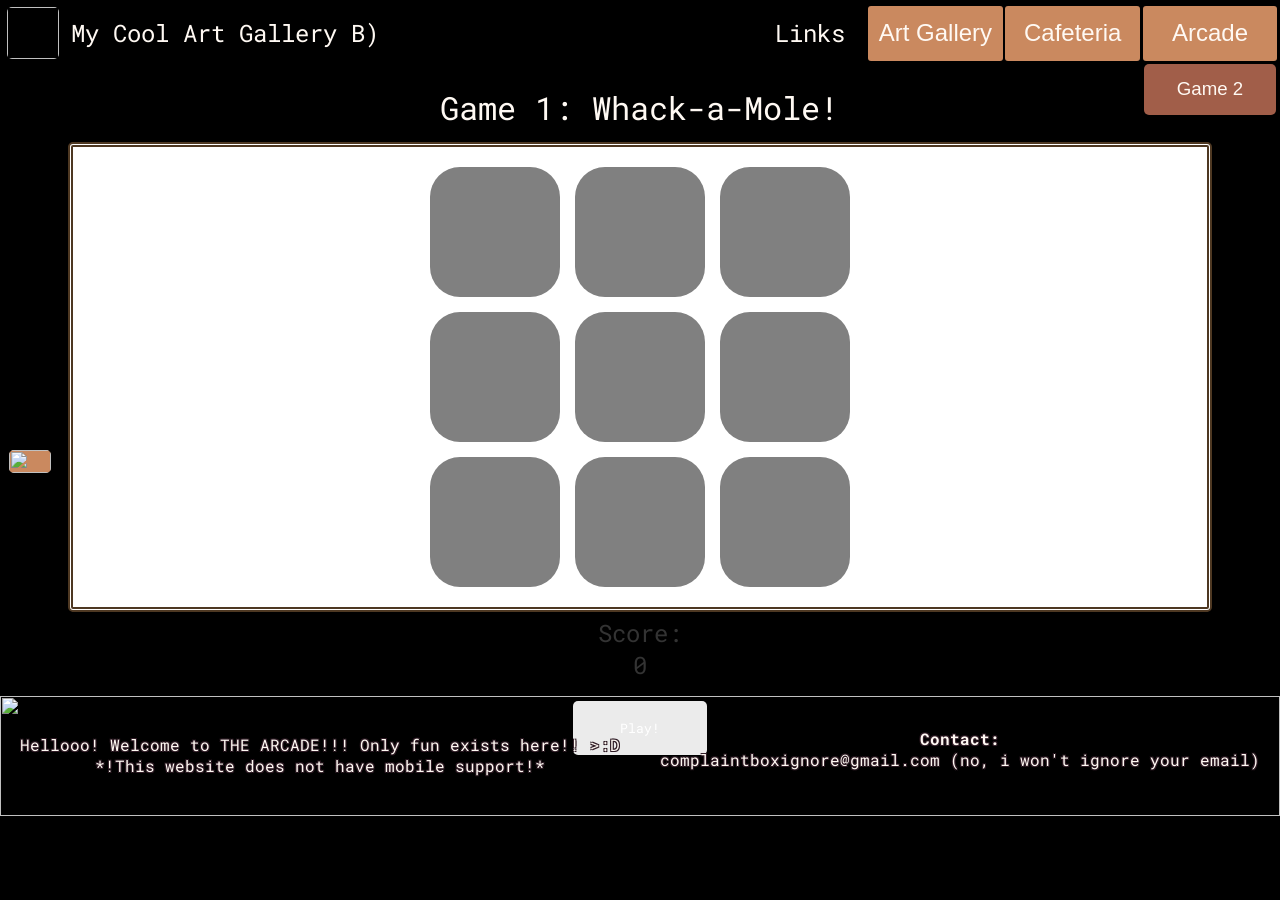
==== whackamole.html @ 016c673d "Add files via upload" ====
<!DOCTYPE html>
<html lang="en">
    <head>
        <title>My Art Gallery - Whack-a-Mole!</title>
        <link href="main.css" rel="stylesheet" type="text/css">
        <link href="arcade.css" rel="stylesheet" type="text/css">
    </head>
    <body>
        <!--Navigation-->
        <nav class="navbar">
            <div class="logo">
                <img>
                <p>My Cool Art Gallery B)</p>
            </div>
            <ul class="navlinks">
                <p>Links</p>
                <li><a href="mainpage.html" class="defbtn">Art Gallery</a></li>
                <li><a href="" class="defbtn">Cafeteria</a></li>
                <li id="arcadebtn0"><a href="arcade.html" class="defbtn">Arcade</a></li>
                <ul class="gamenav">
                    <li><a href="">Game 2</a></li>
                </ul>
            </ul>
        </nav>


        <!--Game-->
        <section class="main">
            <div>
                <h1>Game 1: Whack-a-Mole!</h1>
                <div class="mainborder">
                    <div id="gameholder">
                        <div class="hole"><div id="mole"></div></div>
                        <div class="hole"><div id="mole"></div></div>
                        <div class="hole"><div id="mole"></div></div>

                        <div class="hole"><div id="mole"></div></div>
                        <div class="hole"><div id="mole"></div></div>
                        <div class="hole"><div id="mole"></div></div>

                        <div class="hole"><div id="mole"></div></div>
                        <div class="hole"><div id="mole"></div></div>
                        <div class="hole"><div id="mole"></div></div>
                    </div>
                    <div id="statview">
                        <div class="scoreboard">Score: <span id="score">0</span></div>

                        <div class="gameover" id="GameOverEl" style="display: none;"></div>
                        <button id="startbtn" onclick="startGame()">Play!</button>
                    </div>
                </div>
            </div>
        </section><br><br>


        <!--Footer-->
        <section class="footer">
            <div>
                <p id="txtstroke">Hellooo! Welcome to THE ARCADE!!! Only fun exists here!! >:D</p>
                <p id="txtstroke">*!This website does not have mobile support!*</p>
            </div>
            <div>
                <h4 id="txtstroke">Contact:</h4>
                <p id="txtstroke">complaintboxignore@gmail.com (no, i won't ignore your email)</p>
            </div>
        </section>
        <img src="imgs/arcfloor.png" id=floor>

        <!--Arrow-->
        <div class="arrows">
            <button id="arcadearr"><img src=""><p>Arcade</p></button>
        </div>

        <script src="main.js"></script>
        <script>
            //let
            let score = 0;
            let gameInterval;
            let moleInterval;

            //const
            const moles = document.querySelectorAll('#mole');
            const holes = document.querySelectorAll('.hole');

            const scoreDis = document.getElementById('score');
            const gOvertxt = document.getElementById('GameOverEl');
            const playbtn = document.getElementById('startbtn');

            //Func
            function randMole(){
                const randIndex = Math.floor(Math.random() * holes.length);
                const mole = moles[randIndex];
                const hole = holes[randIndex];

                mole.style.display = 'block';
                hole.addEventListener('click', function(){
                    if(mole.style.display === 'block'){
                        score++;
                        scoreDis.textContent = score;
                        mole.style.display = 'none';
                    }
                });
                setTimeout(function(){mole.style.display = 'none';}, 5000);
            }

            function startGame(){
                score = 0;
                scoreDis.textContent = score;
                gOvertxt.style.display = 'none';
                playbtn.style.display = 'none';
                moles.forEach(mole => mole.style.display = 'none');

                gameInterval = setInterval(randMole, 1500);
                setTimeout(function(){
                    clearInterval(gameInterval);
                    gOvertxt.style.display = 'block';
                    gOvertxt.textContent = "The game has now ended, your final score is... " + score + "!";
                    playbtn.style.display = 'block';
                }, 20000);
            }
        </script>
    </body>
</html>
---- main.css ----
/*#Base*/
@import url('https://fonts.googleapis.com/css2?family=Roboto+Mono:ital,wght@0,100..700;1,100..700&display=swap');
:root{
    --off-white: #fff9f3;
    --main: #ca895f;
    --dark-main: #a15e49;
    --lighter-dark: #4e3822;
    --dark: #2f1b25;
}

*{
    padding: 0;
    margin: 0;
    border-radius: 5px;
    font-family: "Roboto Mono", monospace;
    transition: .2s;
}
body{
    color: var(--dark);
}

/*[ Default stuff ]*/
button{
    border: none;
    background: none;
}

#txtstroke{
    text-shadow: -1px -1px 0 var(--dark),
                 1px -1px 0 var(--dark),
                 -1px 1px 0 var(--dark),
                 1px 1px 0 var(--dark);
}

.defbtn{
    background-color: var(--main);
    color: var(--off-white);
    font-family: Arial;
    border: none;
    cursor: pointer;
}
.defbtn:hover{
    background-color: var(--dark-main);
    color: var(--main);
    font-weight: bold;
}

.separator{
    background-color: var(--main);
    width: 60%;
    height: 1px;
    margin: 50px 0;
    position: relative;
    left: 20%;
}



/* Navigation */
.navbar{
    background-color: var(--off-white);
    height: 50pt;
    font-size: 18pt;
    position: sticky;
    top: 0;
    display: flex;
    justify-content: space-between;
    align-items: center;
}

.logo{
    display: flex;
    align-items: center;
}
.logo img{
    width: 39pt;
    height: 39pt;
    margin: 5pt;
    margin-right: 9pt;
    border-color: white;
}

.navlinks{
    list-style: none;
    display: flex;
    align-items: center;
}
.navlinks p{margin-right: 17pt;}

.navlinks a{
    font-family: Arial;
    height: 41pt;
    width: 101pt;
    margin-right: 2pt;
    border-radius: 3px;

    display: flex;
    justify-content: center;
    align-items: center;
    text-decoration: none;
}

.gamenav{
    background-color: var(--dark-main);
    padding: 2pt;
    margin: 0;
    font-size: 14pt;
    position: absolute;
    top: 47pt;
    right: 3pt;
    display: grid;
    justify-content: center;
    align-items: center;
    list-style: none;
}
.gamenav a{
    background-color: var(--dark-main);
    color: var(--off-white);
    width: 95pt;
    height: 34pt;
    margin: 0;
}
.gamenav li:nth-child(2){margin-top: 2pt;}
.gamenav a:hover{
    background-color: var(--off-white);
    color: var(--dark-main);
    font-weight: bold;
}


/* Why the user came here in the first place */
.main div{
    display: grid;
    text-align: center;
    align-items: center;
    justify-content: center;
}
h1{
    margin-top: 14.5pt;
    margin-bottom: 9.6pt;
    font-size: 24pt;
    font-weight: normal;
}
.mainborder{
    background-color: white;
    border-color: var(--lighter-dark);
    border-style: double;
    border-width: 5px;
    width: 700pt;
    height: 570px;
}


/* Feet */
.footer{
    color: var(--off-white);
    font-size: 12pt;
    display: flex;
    position: relative;
    top: 80px;
}
.footer div{
    width: 50%;
    display: inline-block;
    justify-content: center;
    align-items: center;
    text-align: center;
}
.footer div:nth-child(2){
    position: relative;
    bottom: 6px;
}

#floor{
    width:100%;
    height: 110px;
    margin: 0;
    border-radius: 0;
}


/* Navigation #2 (but it's cooler) */
.arrows button{
    font-size: 12pt;
    position: fixed;
    top: 50%;
}
.arrows button:nth-child(2){right: 0;}
.arrows button img{
    background-color: var(--main);
    width: 32pt;
    height: 17pt;
}



/*-mainpage.html*/
/* Feedback*/
.form{
    font-size: 18pt;
    font-weight: normal;
    display: grid;
    align-items: center;
    justify-content: center;
}
form textarea{
    background-color: var(--off-white);
    color: var(--dark);
    width: 431pt;
    height: 234pt;
    padding: 12px;
    margin: 5px 0;
    font-size: 14pt;
    font-family: Arial;
    border-color: var(--dark-main);
}
form textarea::placeholder{color: var(--main);}
form input{
    width: 80pt;
    height: 35pt;
    font-size: 14pt;
}
---- arcade.css ----
:root{
    --off-white: #fff9f3;
    --main: #ca895f;
    --dark-main: #a15e49;
    --lighter-dark: #4e3822;
    --dark: #2f1b25;
}

/*Site*/
body{
    background-color: #000;
    color: var(--off-white);
}

.navbar{background-color: #000;}
.gamenav{top: 48pt;}
#floor{height: 120px;}



/*Games site*/
/*Game*/
.mainborder{
    width: 850pt;
    height: 460px;
    display: flex;
}

#gameholder{
    padding: 20px;
    display: grid;
    grid-template-columns: repeat(3,130px);
    grid-template-rows: repeat(3,130px);
    gap: 15px;
    justify-content: center;
}

/*Statsview*/
.scoreboard{
    color: #333;
    margin-top: 10px;
    font-size: 18pt;
}

#startbtn{
    background-color: #ebebeb;
    color: white;
    width: 101pt;
    height: 41pt;
    margin-top: 20px;
    border: gray;
    border-radius: 5px;
    transition: 0.3s ease;
}
#startbtn:hover{background-color: darkgray;}

.gameover{
    color: red;
    margin-top: 20px;
    font-size: 18pt;
}



/*-whackamole.html*/
.hole{
    background-color: gray;
    width: 130px;
    height: 130px;
    border-radius: 30px;
    position: relative;
    transition: 0.3s ease;
}
.hole:hover{background-color: darkgrey;}

#mole{
    background-color: red;
    width: 100px;
    height: 100px;
    border-radius: 50%;
    display: none;
    position: absolute;
    bottom: 15px;
    left: 15px;
    animation: popUp 0.3s ease-out;
}
@keyframes popUp{
    0%{
        bottom: -1px;
        opacity: 0;
    }50%{
        bottom: 20px;
        opacity: 1;
    }100%{bottom: 15px;}
}
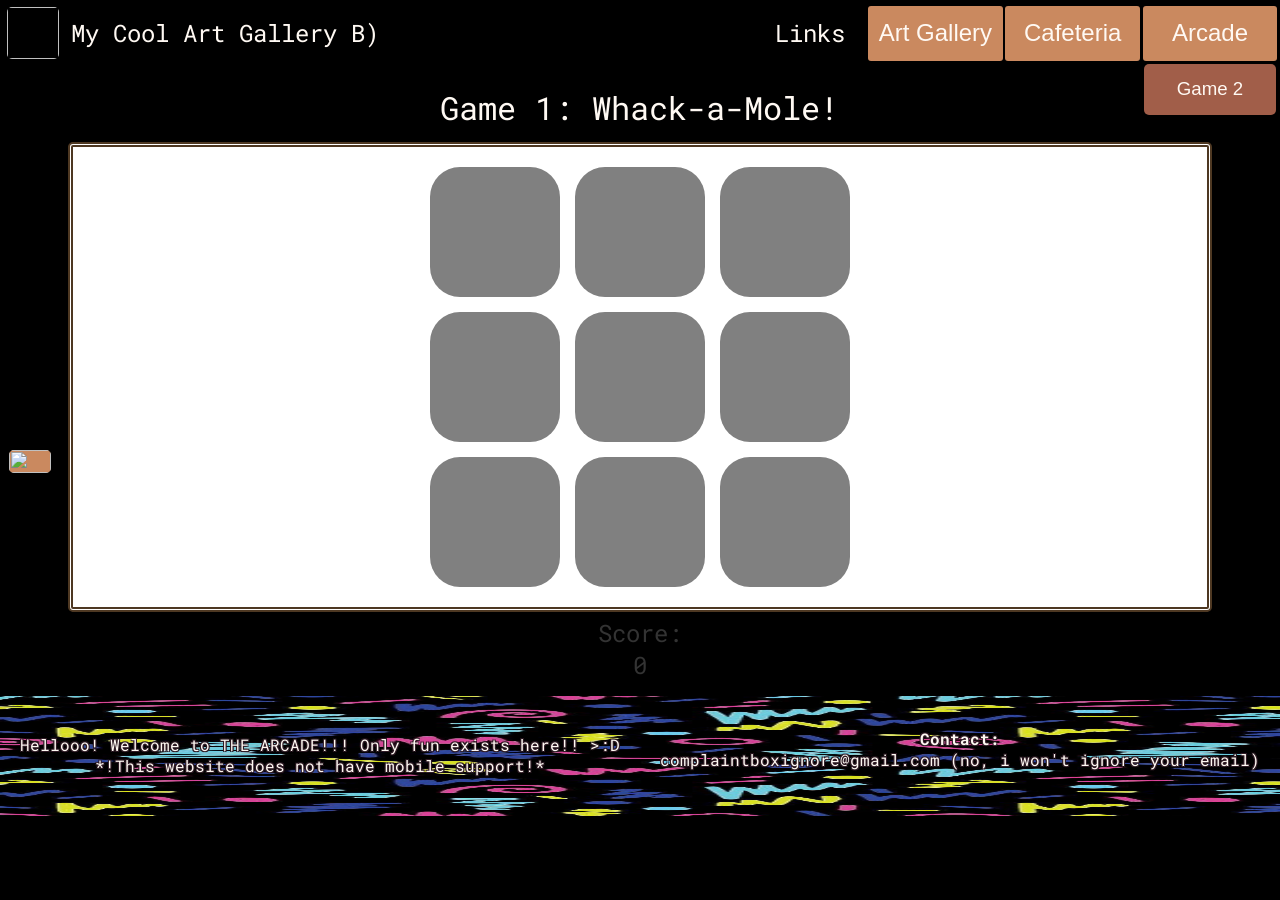
==== commit 4e08fd9f: "Upd whackamole.html mainpage -> index" ====
--- a/whackamole.html
+++ b/whackamole.html
@@ -14,7 +14,7 @@
             </div>
             <ul class="navlinks">
                 <p>Links</p>
-                <li><a href="mainpage.html" class="defbtn">Art Gallery</a></li>
+                <li><a href="index.html" class="defbtn">Art Gallery</a></li>
                 <li><a href="" class="defbtn">Cafeteria</a></li>
                 <li id="arcadebtn0"><a href="arcade.html" class="defbtn">Arcade</a></li>
                 <ul class="gamenav">
@@ -120,4 +120,4 @@
             }
         </script>
     </body>
-</html>+</html>
